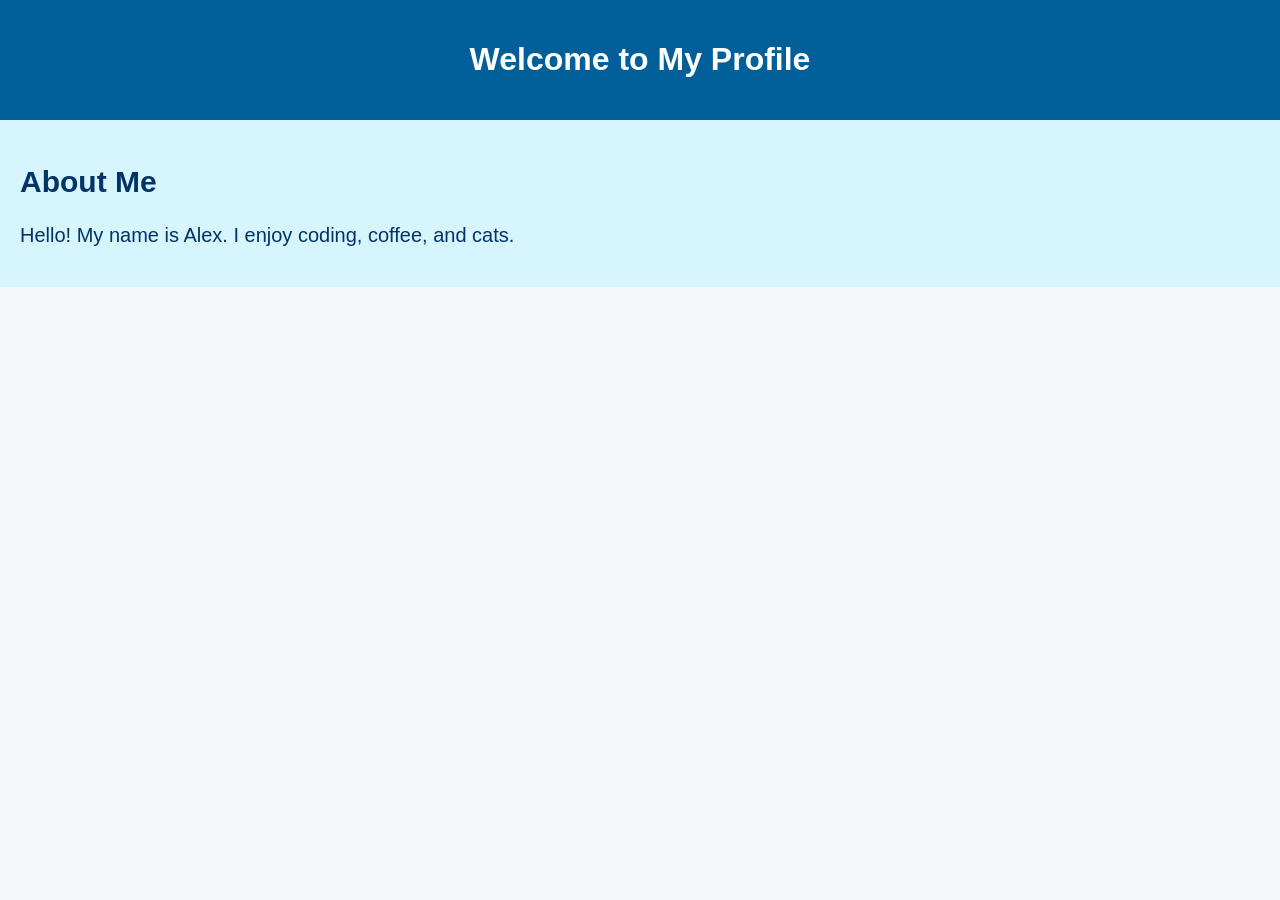
==== profile_2.html @ 0f2fbf07 "css" ====
<!doctype html>

<html lang="en">
  <head>
    <meta charset="UTF-8" />

    <meta name="viewport" content="width=device-width, initial-scale=1.0" />

    <link rel="stylesheet" href="public/css/profile.css" />

    <title>My Profile - CSS Example 1</title>
  </head>

  <body>
    <header>
      <h1>Welcome to My Profile</h1>
    </header>

    <section class="about">
      <h2>About Me</h2>

      <p>Hello! My name is Alex. I enjoy coding, coffee, and cats.</p>
    </section>
  </body>
</html>
---- public/css/profile.css ----
body {
  margin: 0;
  font-family: Arial, Helvetica, sans-serif;
  background-color: #f5f6fa;
  color: #333;
}

header {
  background-color: #005f99;
  color: white;
  text-align: center;
  padding: 20px;
}

section {
  background-color: #d6f5ff;
  color: #003366;
  font-size: 1.25em;
  padding: 20px;
}
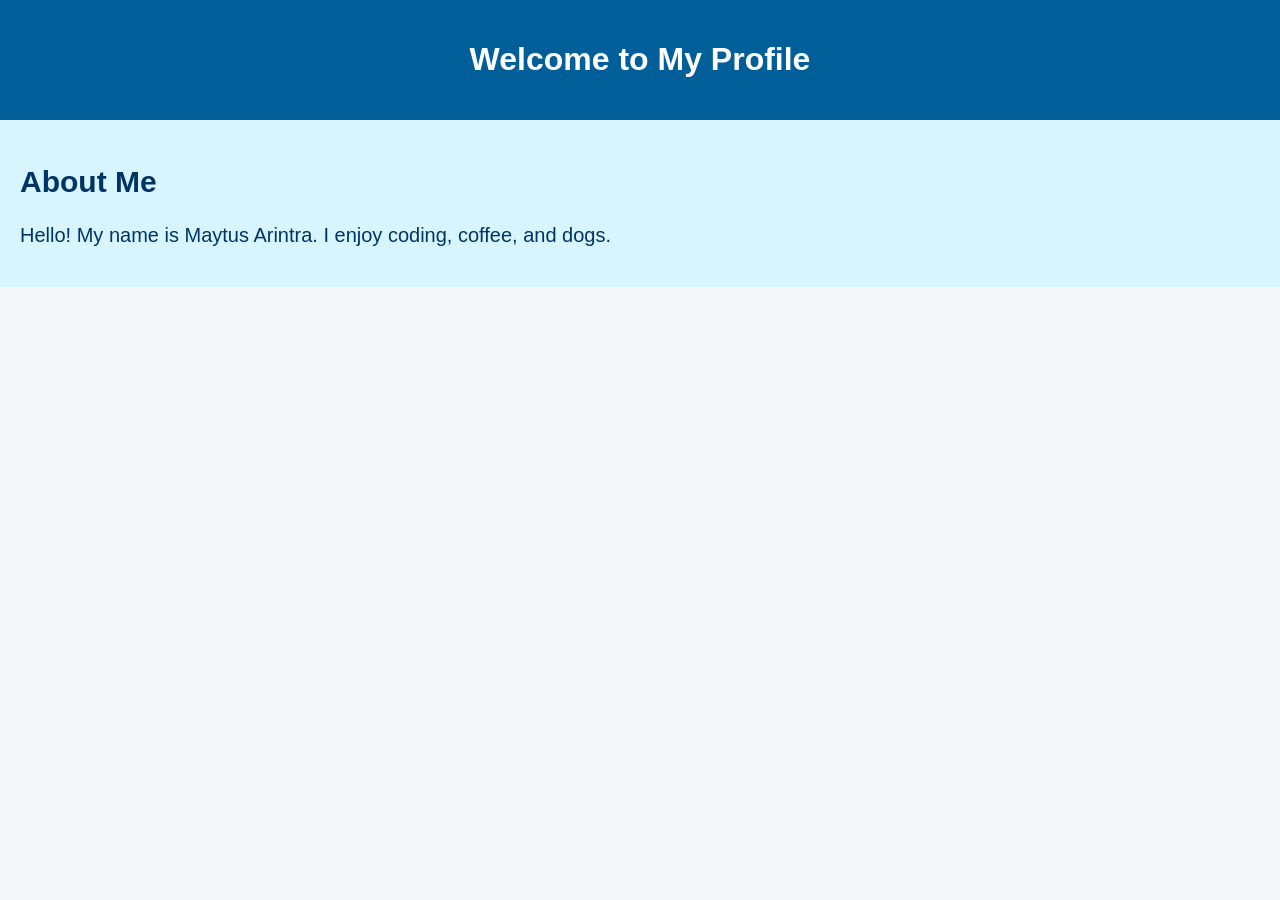
==== commit 122f57bb: "css" ====
--- a/profile_2.html
+++ b/profile_2.html
@@ -19,7 +19,7 @@
     <section class="about">
       <h2>About Me</h2>
 
-      <p>Hello! My name is Alex. I enjoy coding, coffee, and cats.</p>
+      <p>Hello! My name is Maytus Arintra. I enjoy coding, coffee, and dogs.</p>
     </section>
   </body>
 </html>
